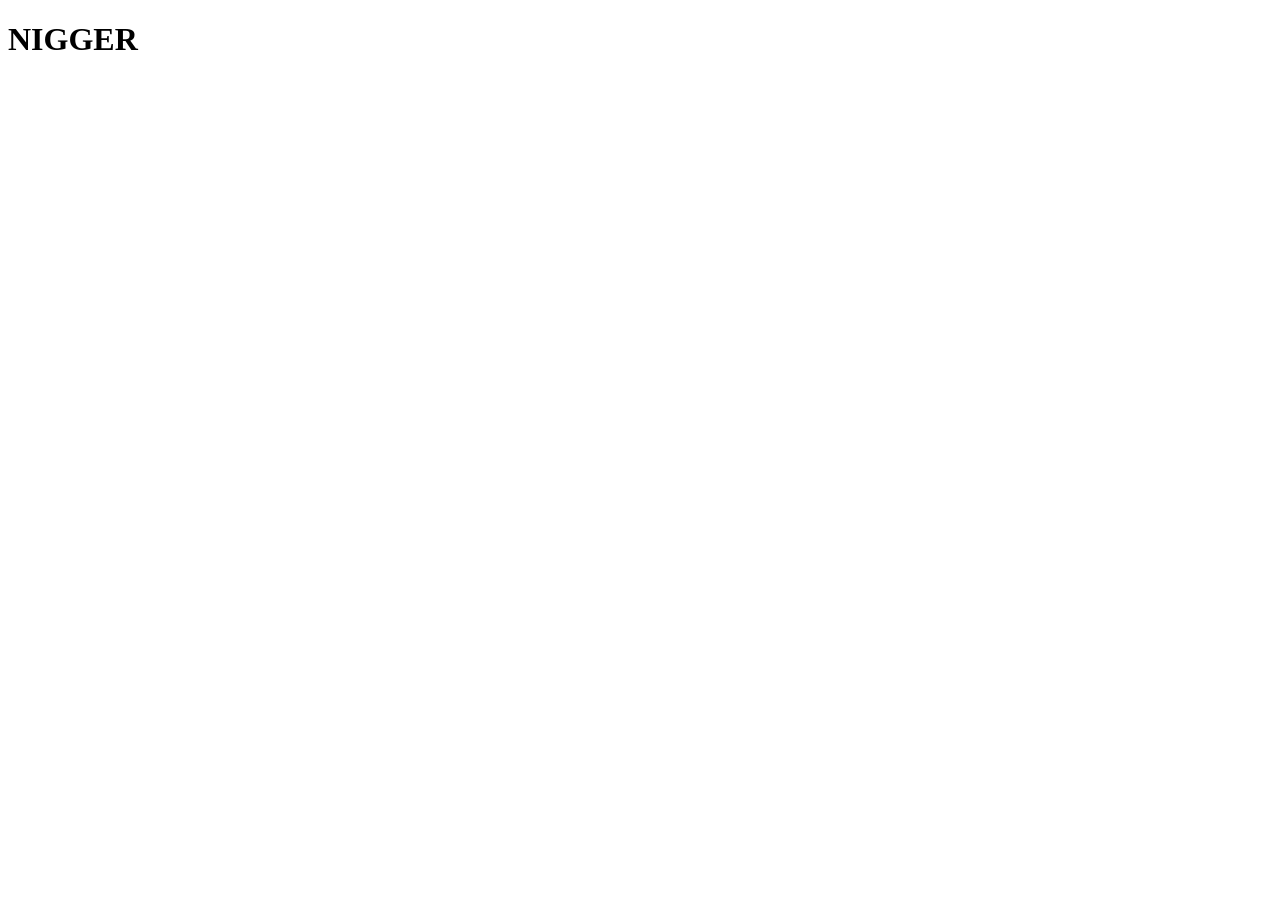
==== page2.html @ ec5caa83 "-" ====
<!DOCTYPE html>
<html lang="en">
<head>
    <meta charset="UTF-8">
    <meta name="viewport" content="width=device-width, initial-scale=1.0">
    <title>Pusyy</title>
</head>
<body>
    <h1>NIGGER </h1>
</body>
</html>
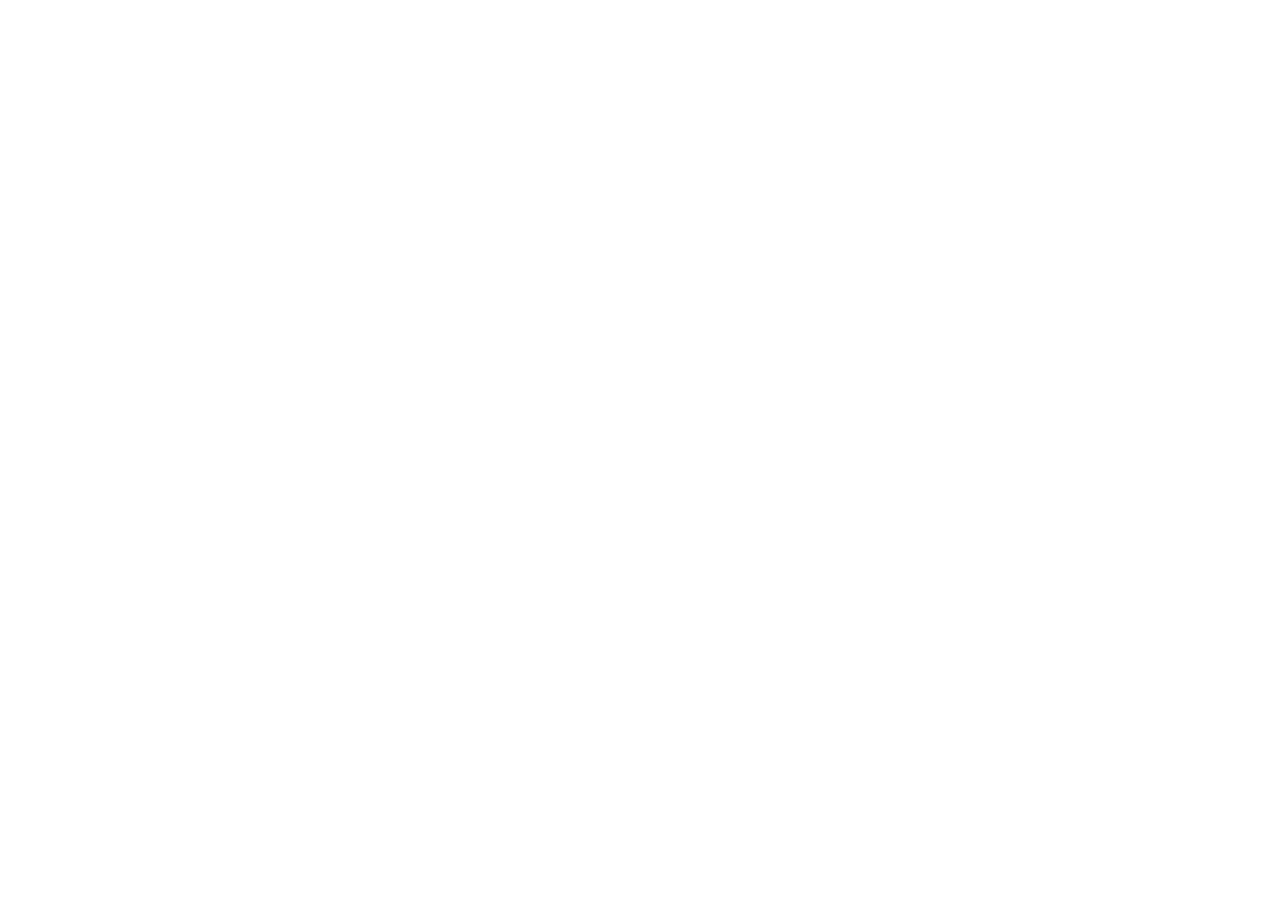
==== commit 96f59da4: "-" ====
--- a/page2.html
+++ b/page2.html
@@ -6,6 +6,6 @@
     <title>Pusyy</title>
 </head>
 <body>
-    <h1>NIGGER </h1>
+    <h1></h1>
 </body>
 </html>
